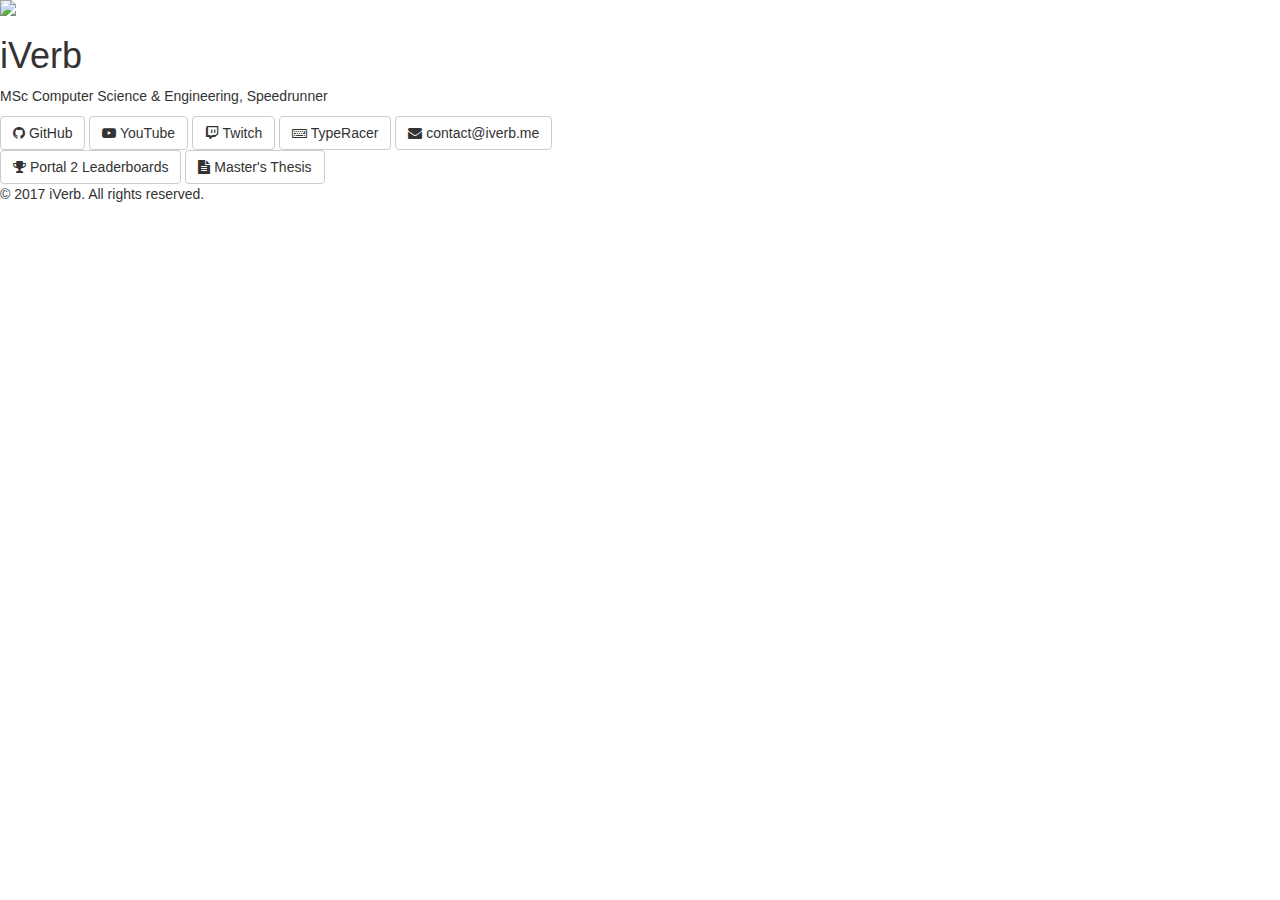
==== index.html @ 120d8cb0 "Migrating codebase" ====
<html lang="en">

    <head>

        <meta charset="utf-8">
        <meta http-equiv="X-UA-Compatible" content="IE=edge">
        <meta name="viewport" content="width=device-width, initial-scale=1">
        <!-- The above 3 meta tags *must* come first in the head; any other head content must come *after* these tags -->

        <title>iVerb</title>

        <base target="_blank">

        <!-- Bootstrap Core CSS -->
        <link href="https://cdnjs.cloudflare.com/ajax/libs/twitter-bootstrap/3.3.7/css/bootstrap.min.css" rel="stylesheet">

        <!-- Font Awesome for icons -->
        <link href="https://cdnjs.cloudflare.com/ajax/libs/font-awesome/4.6.3/css/font-awesome.min.css" rel="stylesheet">

        <!-- Custom CSS: You can use this stylesheet to override any Bootstrap styles and/or apply your own styles -->
        <link href="css/custom.css" rel="stylesheet">

        <!-- Custom Fonts from Google -->
        <link href='http://fonts.googleapis.com/css?family=Ubuntu:300' rel='stylesheet' type='text/css'>
        <link href='http://fonts.googleapis.com/css?family=Open+Sans:300' rel='stylesheet' type='text/css'>

        <!-- jQuery -->
        <script src="https://cdnjs.cloudflare.com/ajax/libs/jquery/3.1.1/jquery.min.js"></script>

        <!-- Bootstrap Core JavaScript -->
        <script src="https://cdnjs.cloudflare.com/ajax/libs/twitter-bootstrap/3.3.7/js/bootstrap.min.js"></script>

        <!-- Plugin JavaScript -->
        <script src="https://cdnjs.cloudflare.com/ajax/libs/jquery-easing/1.3/jquery.easing.min.js"></script>

        <!-- Custom Javascript -->
        <script src="js/custom.js"></script>

    </head>

    <body>

    	<!-- Header -->
        <div id="background"></div>
        <header>
            <div class="header-content">
                <div class="header-content-inner">
                    <div class="logoContainer">
                        <img src="/images/logo3.png" class="logo"></img>
                    </div>

                    <h1>iVerb</h1>

                    <p>MSc Computer Science & Engineering, Speedrunner</p>

                    <div class="quick-links">

                        <div class="btn-group">
                            <a type="button" href="https://github.com/iVerb1" class="btn btn-default">
                                 <!-- style="background: rgba(40, 40, 40, 0.8) !important;"> -->
                                <i class="fa fa-github" aria-hidden="true"></i>
                                GitHub
                            </a>
                        </div>


                        <div class="btn-group">
                            <a type="button" href="https://www.youtube.com/user/iVerbWhenIVerb" class="btn btn-default">
                                <!-- style="background: rgba(80, 0, 0, 0.8) !important;"> -->
                                <i class="fa fa-youtube-play" aria-hidden="true"></i>
                                YouTube
                            </a>
                        </div>


                        <div class="btn-group">
                            <a type="button" href="https://www.twitch.tv/iVerb_" class="btn btn-default">
                                <i class="fa fa-twitch" aria-hidden="true"></i>
                                Twitch
                            </a>
                        </div>

<!--                         <div class="btn-group">
                            <a type="button" href="http://steamcommunity.com/id/iVerb" class="btn btn-default">
                                <i class="fa fa-steam" aria-hidden="true"></i>
                                Steam
                            </a>
                        </div> -->


<!--                         <div class="btn-group">
                            <a type="button" href="http://board.iverb.me" class="btn btn-default">
                                <i class="fa fa-keyboard-o" aria-hiddZen="true"></i>
                                Portal 2
                            </a>
                        </div> -->

<!--                         <div class="btn-group">
                            <button type="button" class="btn btn-default dropdown-toggle" data-toggle="dropdown" aria-haspopup="true" aria-expanded="false">
                                <i class="fa fa-list-ul" aria-hidden="true"></i>
                                Projects
                            </button>
                            <ul class="dropdown-menu">
                                <li><a href="http://board.iverb.me">Portal 2 leaderboards</a></li>
                                <li><a href="/app/trajectories">Trajectory simplification</a></li>
                                <li><a href="/app/internet">Global internet usage</a></li>
                                <li><a href="/app/municipalities">Dutch municipality statistics</a></li>
                            </ul>
                        </div>    -->                     
                    
                        <div class="btn-group">
                            <a type="button" href="http://data.typeracer.com/pit/profile?user=iverb" class="btn btn-default">
                                  <!-- style="background: rgba(0, 0, 128, 0.8) !important;"> -->
                                <i class="fa fa-keyboard-o" aria-hidden="true"></i>
                                TypeRacer
                            </a>
                        </div>

                        <div class="btn-group">
                            <a type="button" href="mailto:contact@iverb.me" class="btn btn-default" target="_top">
                                <i class="fa fa-envelope" aria-hidden="true"></i>
                                contact@iverb.me
                            </a>
                        </div>

                        <br>

                        <div class="btn-group">
                            <a type="button" href="http://board.iverb.me" class="btn btn-default">
                                <i class="fa fa-trophy" aria-hidden="true"></i>
                                Portal 2 Leaderboards
                            </a>
                        </div>

                        <div class="btn-group">
                            <a type="button" href="/research/thesis.pdf" class="btn btn-default">
                                <i class="fa fa-file-text" aria-hidden="true"></i>
                                Master's Thesis
                            </a>
                        </div>


					<!--<iframe id="showcaseVideo" src="http://www.youtube.com/embed/videoseries?list=PL2yIZ1klu9-3yKp5cqED_MbKdubI-3MMc&index=1&modestbranding=1&controls=0&autoplay=1&showinfo=0&rel=0" frameborder="0"></iframe> -->
                    </div>
                </div>
            </div>
        </header>

        <div id="footer">
            <p class="smalltext">© 2017 iVerb. All rights reserved. </p>
        </div>

    </body>

</html>
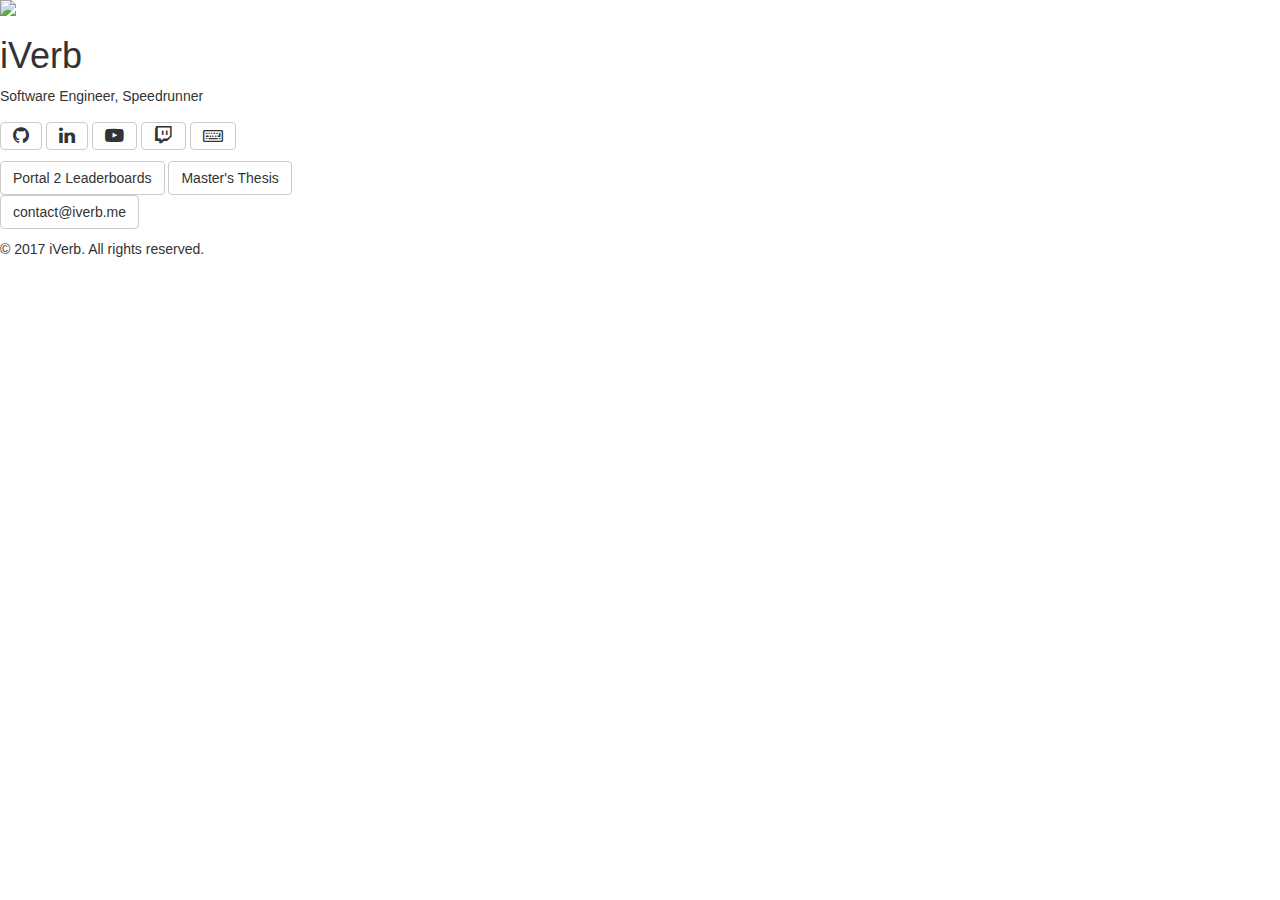
==== commit 11c9352d: "Changed to job title" ====
--- a/index.html
+++ b/index.html
@@ -21,8 +21,8 @@
         <link href="css/custom.css" rel="stylesheet">
 
         <!-- Custom Fonts from Google -->
-        <link href='http://fonts.googleapis.com/css?family=Ubuntu:300' rel='stylesheet' type='text/css'>
-        <link href='http://fonts.googleapis.com/css?family=Open+Sans:300' rel='stylesheet' type='text/css'>
+        <link href='https://fonts.googleapis.com/css?family=Ubuntu:300' rel='stylesheet' type='text/css'>
+        <link href='https://fonts.googleapis.com/css?family=Open+Sans:300' rel='stylesheet' type='text/css'>
 
         <!-- jQuery -->
         <script src="https://cdnjs.cloudflare.com/ajax/libs/jquery/3.1.1/jquery.min.js"></script>
@@ -50,33 +50,43 @@
                     </div>
 
                     <h1>iVerb</h1>
+                    <!-- <h1>Wim Reddingius</h1> -->
+                    <!-- <h1 style="display: inline-block">Wim Reddingius</h1><h1 style="display: inline-block; margin-left: 20px; margin-right: 20px"> / </h1><h1 style="display: inline-block">iVerb</h1> -->
 
-                    <p>MSc Computer Science & Engineering, Speedrunner</p>
+                    <p>Software Engineer, Speedrunner</p></p>
 
-                    <div class="quick-links">
+<!--                     <p>Name: Wim Reddingius</p>
+                    <p>Age: 24</p>
+                    <p>Education: MSc Computer Science & Engineering</p>
+                    <p>Hobbies: Speedrunning</p>
+ -->
+                    <div class="quick-links" style="margin-top: 16px; margin-bottom: 11px">                        
+                        <div class="btn-group">
+                            <a type="button" href="https://github.com/iVerb1" class="btn btn-default">
+                                <i class="fa fa-lg fa-github" aria-hidden="true"></i>
+                                
+                            </a>
+                        </div>
 
                         <div class="btn-group">
-                            <a type="button" href="https://github.com/iVerb1" class="btn btn-default">
-                                 <!-- style="background: rgba(40, 40, 40, 0.8) !important;"> -->
-                                <i class="fa fa-github" aria-hidden="true"></i>
-                                GitHub
+                            <a type="button" href="https://www.linkedin.com/in/wim-reddingius/" class="btn btn-default">
+                                <i class="fa fa-lg fa-linkedin" aria-hidden="true"></i>
+                                
                             </a>
                         </div>
 
 
                         <div class="btn-group">
                             <a type="button" href="https://www.youtube.com/user/iVerbWhenIVerb" class="btn btn-default">
-                                <!-- style="background: rgba(80, 0, 0, 0.8) !important;"> -->
-                                <i class="fa fa-youtube-play" aria-hidden="true"></i>
-                                YouTube
+                                <i class="fa fa-lg fa-youtube-play" aria-hidden="true"></i>
+                                
                             </a>
                         </div>
 
-
                         <div class="btn-group">
                             <a type="button" href="https://www.twitch.tv/iVerb_" class="btn btn-default">
-                                <i class="fa fa-twitch" aria-hidden="true"></i>
-                                Twitch
+                                <i class="fa fa-lg fa-twitch" aria-hidden="true"></i>
+                                
                             </a>
                         </div>
 
@@ -111,42 +121,42 @@
                         <div class="btn-group">
                             <a type="button" href="http://data.typeracer.com/pit/profile?user=iverb" class="btn btn-default">
                                   <!-- style="background: rgba(0, 0, 128, 0.8) !important;"> -->
-                                <i class="fa fa-keyboard-o" aria-hidden="true"></i>
-                                TypeRacer
+                                <i class="fa fa-lg fa-keyboard-o" aria-hidden="true"></i>
+                                
                             </a>
                         </div>
+                    </div>
 
-                        <div class="btn-group">
-                            <a type="button" href="mailto:contact@iverb.me" class="btn btn-default" target="_top">
-                                <i class="fa fa-envelope" aria-hidden="true"></i>
-                                contact@iverb.me
-                            </a>
-                        </div>
 
-                        <br>
+                    <div class="btn-group">
+                        <a type="button" href="https://board.iverb.me" class="btn btn-default">
+                            <!-- <i class="fa fa-trophy" aria-hidden="true" style="margin-right: 2px"></i> -->
+                            Portal 2 Leaderboards
+                        </a>
+                    </div>
 
-                        <div class="btn-group">
-                            <a type="button" href="http://board.iverb.me" class="btn btn-default">
-                                <i class="fa fa-trophy" aria-hidden="true"></i>
-                                Portal 2 Leaderboards
-                            </a>
-                        </div>
-
-                        <div class="btn-group">
-                            <a type="button" href="/research/thesis.pdf" class="btn btn-default">
-                                <i class="fa fa-file-text" aria-hidden="true"></i>
-                                Master's Thesis
-                            </a>
-                        </div>
+                    <div class="btn-group">
+                        <a type="button" href="/research/thesis.pdf" class="btn btn-default">
+                            <!-- <i class="fa fa-file-text" aria-hidden="true" style="margin-right: 2px"></i> -->
+                            Master's Thesis
+                        </a>
+                    </div>
 
 
 					<!--<iframe id="showcaseVideo" src="http://www.youtube.com/embed/videoseries?list=PL2yIZ1klu9-3yKp5cqED_MbKdubI-3MMc&index=1&modestbranding=1&controls=0&autoplay=1&showinfo=0&rel=0" frameborder="0"></iframe> -->
-                    </div>
+                    
                 </div>
             </div>
         </header>
 
         <div id="footer">
+            <p class="btn-group">
+                <a type="button" href="mailto:contact@iverb.me" class="btn btn-default" target="_top">
+                    <!-- <i class="fa fa-envelope" aria-hidden="true" style="margin-right: 2px"></i> -->
+                    contact@iverb.me
+                </a>
+            </p>
+
             <p class="smalltext">© 2017 iVerb. All rights reserved. </p>
         </div>
 
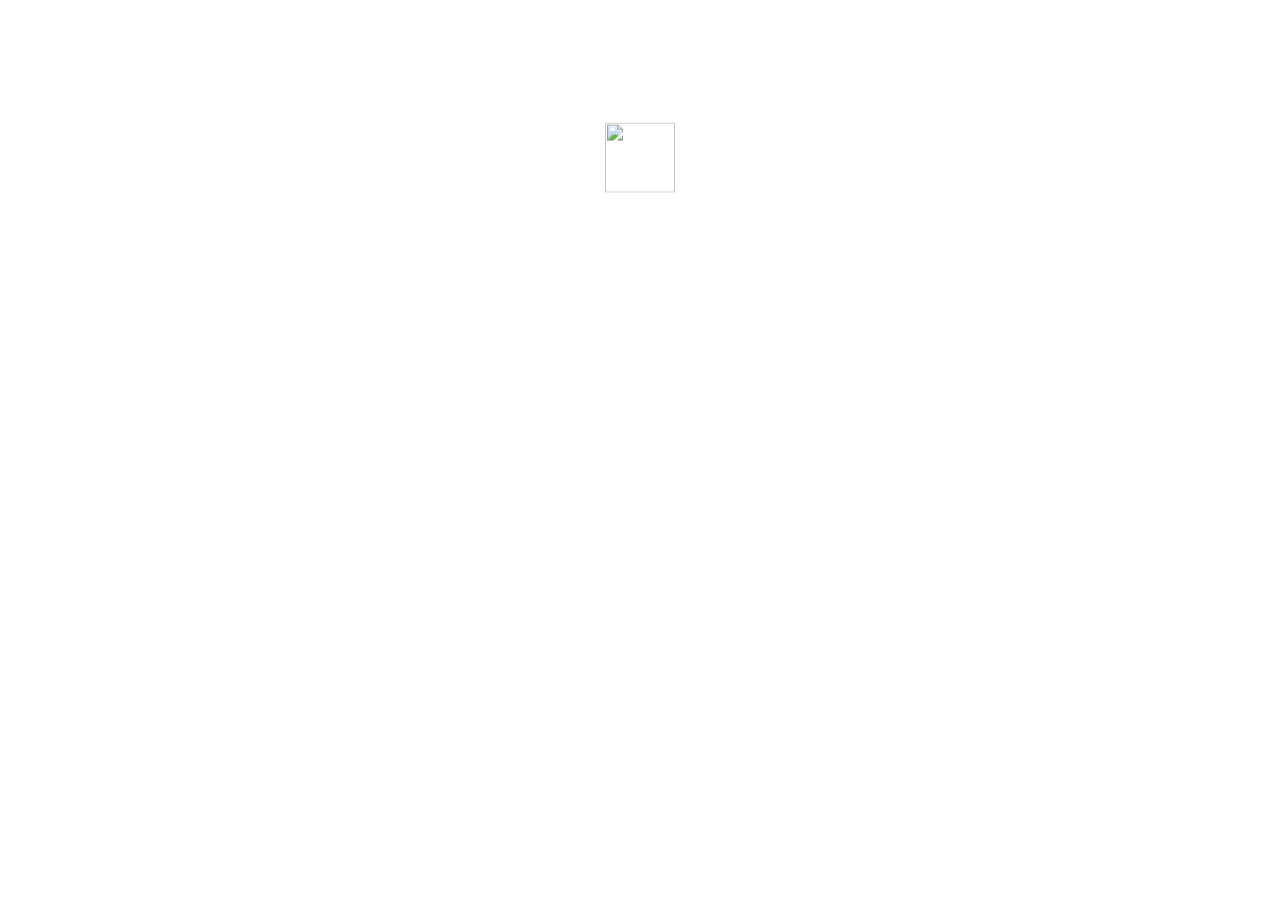
==== commit dccf3b71: "Added ORCID id" ====
--- a/index.html
+++ b/index.html
@@ -1,7 +1,5 @@
 <html lang="en">
-
     <head>
-
         <meta charset="utf-8">
         <meta http-equiv="X-UA-Compatible" content="IE=edge">
         <meta name="viewport" content="width=device-width, initial-scale=1">
@@ -15,7 +13,7 @@
         <link href="https://cdnjs.cloudflare.com/ajax/libs/twitter-bootstrap/3.3.7/css/bootstrap.min.css" rel="stylesheet">
 
         <!-- Font Awesome for icons -->
-        <link href="https://cdnjs.cloudflare.com/ajax/libs/font-awesome/4.6.3/css/font-awesome.min.css" rel="stylesheet">
+        <link href="https://cdnjs.cloudflare.com/ajax/libs/font-awesome/5.12.1/css/all.min.css" rel="stylesheet">
 
         <!-- Custom CSS: You can use this stylesheet to override any Bootstrap styles and/or apply your own styles -->
         <link href="css/custom.css" rel="stylesheet">
@@ -37,9 +35,7 @@
         <script src="js/custom.js"></script>
 
     </head>
-
     <body>
-
     	<!-- Header -->
         <div id="background"></div>
         <header>
@@ -63,29 +59,34 @@
                     <div class="quick-links" style="margin-top: 16px; margin-bottom: 11px">                        
                         <div class="btn-group">
                             <a type="button" href="https://github.com/iVerb1" class="btn btn-default">
-                                <i class="fa fa-lg fa-github" aria-hidden="true"></i>
-                                
+                                <i class="fab fa-lg fa-github" aria-hidden="true"></i>
                             </a>
                         </div>
 
                         <div class="btn-group">
                             <a type="button" href="https://www.linkedin.com/in/wim-reddingius/" class="btn btn-default">
-                                <i class="fa fa-lg fa-linkedin" aria-hidden="true"></i>
+                                <i class="fab fa-lg fa-linkedin" aria-hidden="true"></i>
                                 
+                            </a>
+                        </div>
+						
+						<div class="btn-group">
+                            <a type="button" href="https://orcid.org/0000-0001-8983-9387" class="btn btn-default">
+                                <i class="fab fa-lg fa-orcid"></i>
                             </a>
                         </div>
 
 
                         <div class="btn-group">
                             <a type="button" href="https://www.youtube.com/user/iVerbWhenIVerb" class="btn btn-default">
-                                <i class="fa fa-lg fa-youtube-play" aria-hidden="true"></i>
+                                <i class="fab fa-lg fa-youtube" aria-hidden="true"></i>
                                 
                             </a>
                         </div>
 
                         <div class="btn-group">
                             <a type="button" href="https://www.twitch.tv/iVerb_" class="btn btn-default">
-                                <i class="fa fa-lg fa-twitch" aria-hidden="true"></i>
+                                <i class="fab fa-lg fa-twitch" aria-hidden="true"></i>
                                 
                             </a>
                         </div>
@@ -121,7 +122,7 @@
                         <div class="btn-group">
                             <a type="button" href="http://data.typeracer.com/pit/profile?user=iverb" class="btn btn-default">
                                   <!-- style="background: rgba(0, 0, 128, 0.8) !important;"> -->
-                                <i class="fa fa-lg fa-keyboard-o" aria-hidden="true"></i>
+                                <i class="fas fa-lg fa-keyboard" aria-hidden="true"></i>
                                 
                             </a>
                         </div>
@@ -159,7 +160,5 @@
 
             <p class="smalltext">© 2017 iVerb. All rights reserved. </p>
         </div>
-
     </body>
-
 </html>
--- a/css/custom.css
+++ b/css/custom.css
@@ -0,0 +1,172 @@
+html,
+body {
+    width: 100%;
+    height: 100%;
+    font-family: 'Ubuntu','Helvetica Neue',Arial,sans-serif;
+    color: rgba(255,255,255,.8) !important;
+}
+
+a {
+    -webkit-transition: all .35s;
+    -moz-transition: all .35s;
+    transition: all .35s;
+}
+
+p {
+    font-size: 16px;
+    line-height: 1.5;
+}
+
+.smalltext {
+    font-size: 14px !important;
+}
+
+#background {
+    position: absolute;
+    width: 100%;
+    height: 100%;
+    background: url('/images/header-min.jpg') center;
+    filter: brightness(40%);
+
+    -webkit-background-size: cover;
+    -moz-background-size: cover;
+    background-size: cover;
+    -o-background-size: cover;
+}
+
+#footer {
+    position: absolute;
+    width: 100%;
+    bottom: 10px;
+    text-align: center;
+}
+
+header {
+    position: absolute;
+    width: 100%;
+    text-align: center;
+    color: #fff;
+    min-height: 100%;
+}
+
+header .header-content {
+    position: absolute;
+    top: 10%;
+    padding: 0 50px;
+    -webkit-transform: translateY(-10%);
+    -ms-transform: translateY(-10%);
+    transform: translateY(10%);
+    width: 100%;
+    text-align: center;
+}
+
+header .header-content .header-content-inner h1 {
+    margin-top: 0;
+    margin-bottom: 20px;
+    font-size: 100px;
+    font-weight: 300;
+}
+
+header .header-content .header-content-inner p {
+    /*margin-bottom: 40px;*/
+    font-size: 18px;
+    font-weight: 300;
+    color: rgba(255,255,255,.8);
+    margin-right: auto;
+    margin-left: auto;
+    max-width: 80%;
+}
+
+header .header-content .header-content-inner {
+    margin-right: auto;
+    margin-left: auto;
+    max-width: 1000px;
+}
+
+
+
+::-moz-selection {
+    text-shadow: none;
+    color: #fff;
+    background: #222;
+}
+
+::selection {
+    text-shadow: none;
+    color: #fff;
+    background: #222;
+}
+
+img::selection {
+    color: #fff;
+    background: 0 0;
+}
+
+img::-moz-selection {
+    color: #fff;
+    background: 0 0;
+}
+
+
+
+img.logo {
+    height: 70px;
+    /*height: 60px;*/
+}
+
+.logoContainer {
+    opacity: 0.9;
+    margin-bottom: 10px;
+}
+
+.btn, .btn:focus:active {
+    border-color: transparent !important;
+}
+
+.btn {
+    box-shadow: none !important;
+}
+
+.btn-group {
+	margin-left: 2px;
+	margin-right: 2px;
+}
+
+.btn, ul.dropdown-menu li a {
+    background: transparent !important;
+    color: rgba(255,255,255,.8) !important;
+}
+
+.btn:hover, ul.dropdown-menu li a:hover, .dropdown-menu > li > a:focus   {
+     color: rgba(255,255,255, 1) !important;
+}
+
+.dropdown-menu {
+    border-color: rgba(255,255,255, 1) !important;
+    background: transparent !important;
+}
+
+.quick-links .btn > i {
+    padding-right: 4px;
+}
+
+
+#project-list {
+    text-align: left;
+    display: inline-block;
+}
+
+/*#showcaseVideo {
+    width: 426px;
+    height: 238px;
+    margin-top: 40px;
+    display: inline-block;
+}
+
+#showcaseVideo .mb_YTPBar {
+    opacity: 0;
+}
+
+#showcaseVideo .mb_YTPBar.visible {
+    opacity: 1;
+}*/
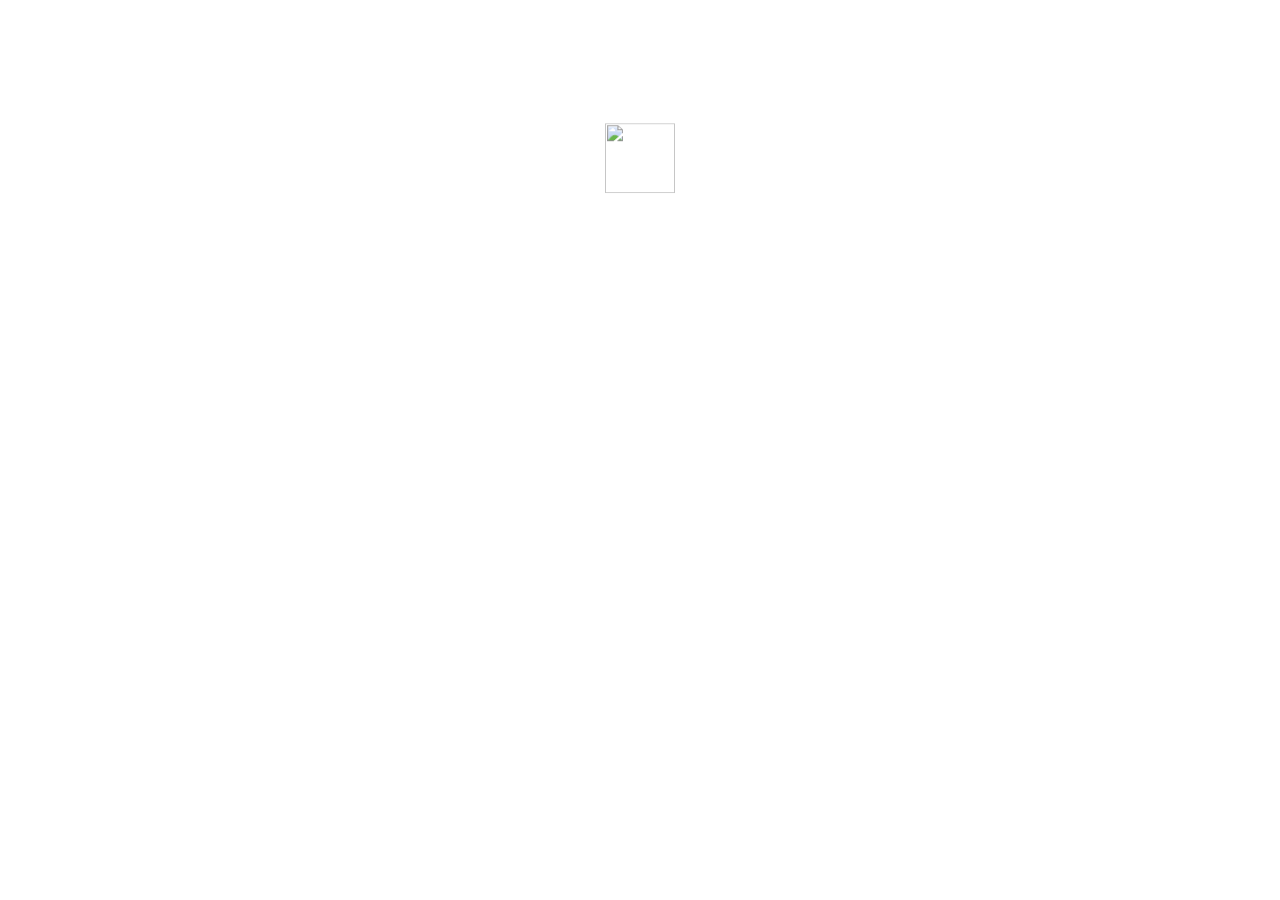
==== commit 4a7b662f: "Get rid of iverb.me domain" ====
--- a/index.html
+++ b/index.html
@@ -91,33 +91,24 @@
                             </a>
                         </div>
 
-<!--                         <div class="btn-group">
+                        <div class="btn-group">
                             <a type="button" href="http://steamcommunity.com/id/iVerb" class="btn btn-default">
                                 <i class="fa fa-steam" aria-hidden="true"></i>
                                 Steam
                             </a>
-                        </div> -->
+                        </div>
 
-
-<!--                         <div class="btn-group">
-                            <a type="button" href="http://board.iverb.me" class="btn btn-default">
-                                <i class="fa fa-keyboard-o" aria-hiddZen="true"></i>
-                                Portal 2
-                            </a>
-                        </div> -->
-
-<!--                         <div class="btn-group">
+                        <div class="btn-group">
                             <button type="button" class="btn btn-default dropdown-toggle" data-toggle="dropdown" aria-haspopup="true" aria-expanded="false">
                                 <i class="fa fa-list-ul" aria-hidden="true"></i>
                                 Projects
                             </button>
                             <ul class="dropdown-menu">
-                                <li><a href="http://board.iverb.me">Portal 2 leaderboards</a></li>
                                 <li><a href="/app/trajectories">Trajectory simplification</a></li>
                                 <li><a href="/app/internet">Global internet usage</a></li>
                                 <li><a href="/app/municipalities">Dutch municipality statistics</a></li>
                             </ul>
-                        </div>    -->                     
+                        </div>                        
                     
                         <div class="btn-group">
                             <a type="button" href="http://data.typeracer.com/pit/profile?user=iverb" class="btn btn-default">
@@ -151,14 +142,7 @@
         </header>
 
         <div id="footer">
-            <p class="btn-group">
-                <a type="button" href="mailto:contact@iverb.me" class="btn btn-default" target="_top">
-                    <!-- <i class="fa fa-envelope" aria-hidden="true" style="margin-right: 2px"></i> -->
-                    contact@iverb.me
-                </a>
-            </p>
-
-            <p class="smalltext">© 2017 iVerb. All rights reserved. </p>
+            <p class="smalltext">© 2021 iVerb. All rights reserved. </p>
         </div>
     </body>
 </html>
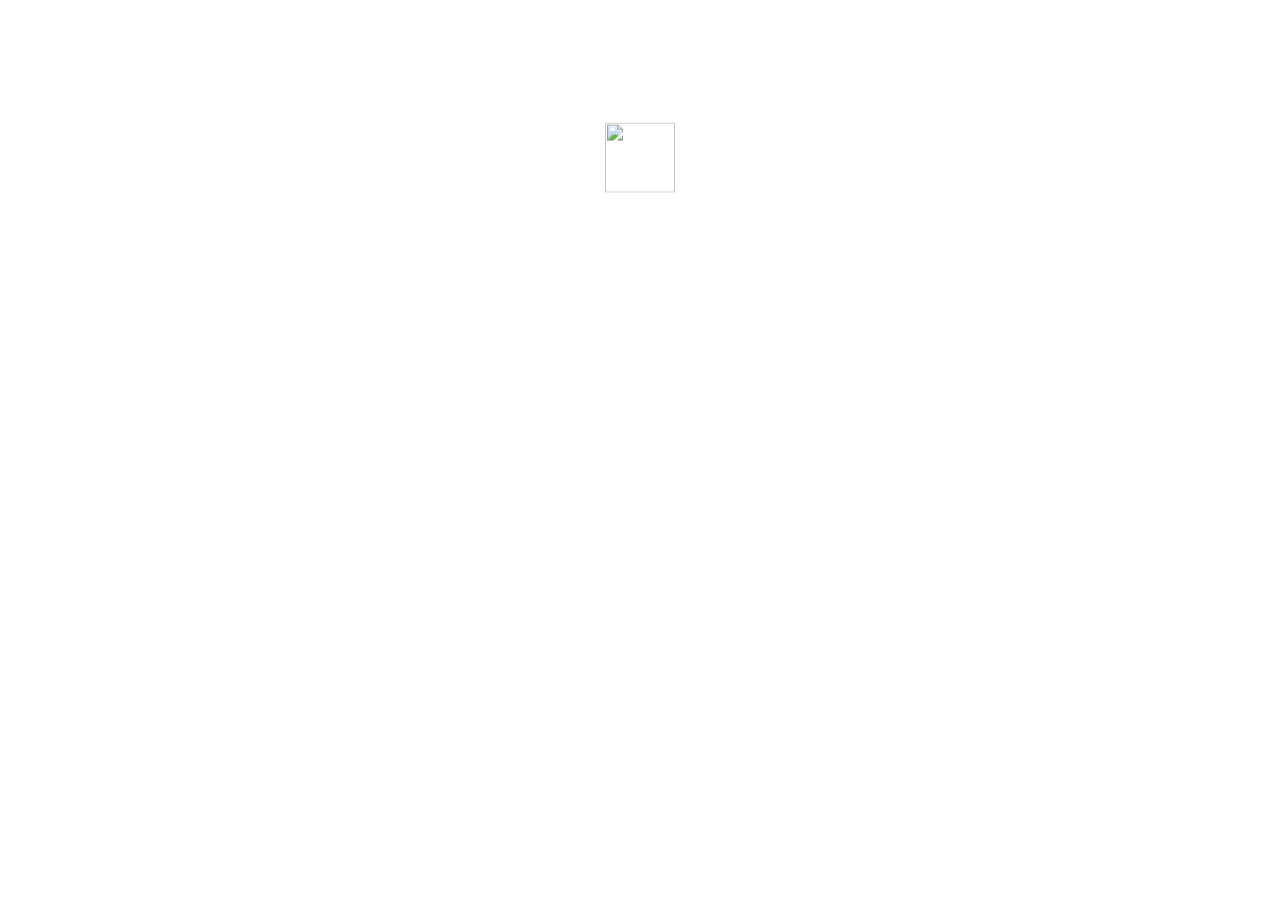
==== commit a06d869a: "styling" ====
--- a/index.html
+++ b/index.html
@@ -70,7 +70,7 @@
                             </a>
                         </div>
 						
-						<div class="btn-group">
+			<div class="btn-group">
                             <a type="button" href="https://orcid.org/0000-0001-8983-9387" class="btn btn-default">
                                 <i class="fab fa-lg fa-orcid"></i>
                             </a>
@@ -90,35 +90,20 @@
                                 
                             </a>
                         </div>
-
-                        <div class="btn-group">
+			
+		        <div class="btn-group">
                             <a type="button" href="http://steamcommunity.com/id/iVerb" class="btn btn-default">
-                                <i class="fa fa-steam" aria-hidden="true"></i>
-                                Steam
+                                <i class="fab fa-lg fa-steam" aria-hidden="true"></i>  
                             </a>
                         </div>
 
                         <div class="btn-group">
-                            <button type="button" class="btn btn-default dropdown-toggle" data-toggle="dropdown" aria-haspopup="true" aria-expanded="false">
-                                <i class="fa fa-list-ul" aria-hidden="true"></i>
-                                Projects
-                            </button>
-                            <ul class="dropdown-menu">
-                                <li><a href="/app/trajectories">Trajectory simplification</a></li>
-                                <li><a href="/app/internet">Global internet usage</a></li>
-                                <li><a href="/app/municipalities">Dutch municipality statistics</a></li>
-                            </ul>
-                        </div>                        
-                    
-                        <div class="btn-group">
                             <a type="button" href="http://data.typeracer.com/pit/profile?user=iverb" class="btn btn-default">
                                   <!-- style="background: rgba(0, 0, 128, 0.8) !important;"> -->
                                 <i class="fas fa-lg fa-keyboard" aria-hidden="true"></i>
-                                
                             </a>
                         </div>
                     </div>
-
 
                     <div class="btn-group">
                         <a type="button" href="https://board.iverb.me" class="btn btn-default">
@@ -134,8 +119,19 @@
                         </a>
                     </div>
 
+                    <div class="btn-group">
+                      <button type="button" class="btn btn-default dropdown-toggle" data-toggle="dropdown" aria-haspopup="true" aria-expanded="false">
+			<i class="fa fa-list-ul" aria-hidden="true"></i>
+			Projects
+		    </button>
+		    <ul class="dropdown-menu">
+			<li><a href="/app/trajectories">Trajectory simplification</a></li>
+			<li><a href="/app/internet">Global internet usage</a></li>
+			<li><a href="/app/municipalities">Dutch municipality statistics</a></li>
+		    </ul>
+		</div>                        
 
-					<!--<iframe id="showcaseVideo" src="http://www.youtube.com/embed/videoseries?list=PL2yIZ1klu9-3yKp5cqED_MbKdubI-3MMc&index=1&modestbranding=1&controls=0&autoplay=1&showinfo=0&rel=0" frameborder="0"></iframe> -->
+		<!--<iframe id="showcaseVideo" src="http://www.youtube.com/embed/videoseries?list=PL2yIZ1klu9-3yKp5cqED_MbKdubI-3MMc&index=1&modestbranding=1&controls=0&autoplay=1&showinfo=0&rel=0" frameborder="0"></iframe> -->
                     
                 </div>
             </div>
